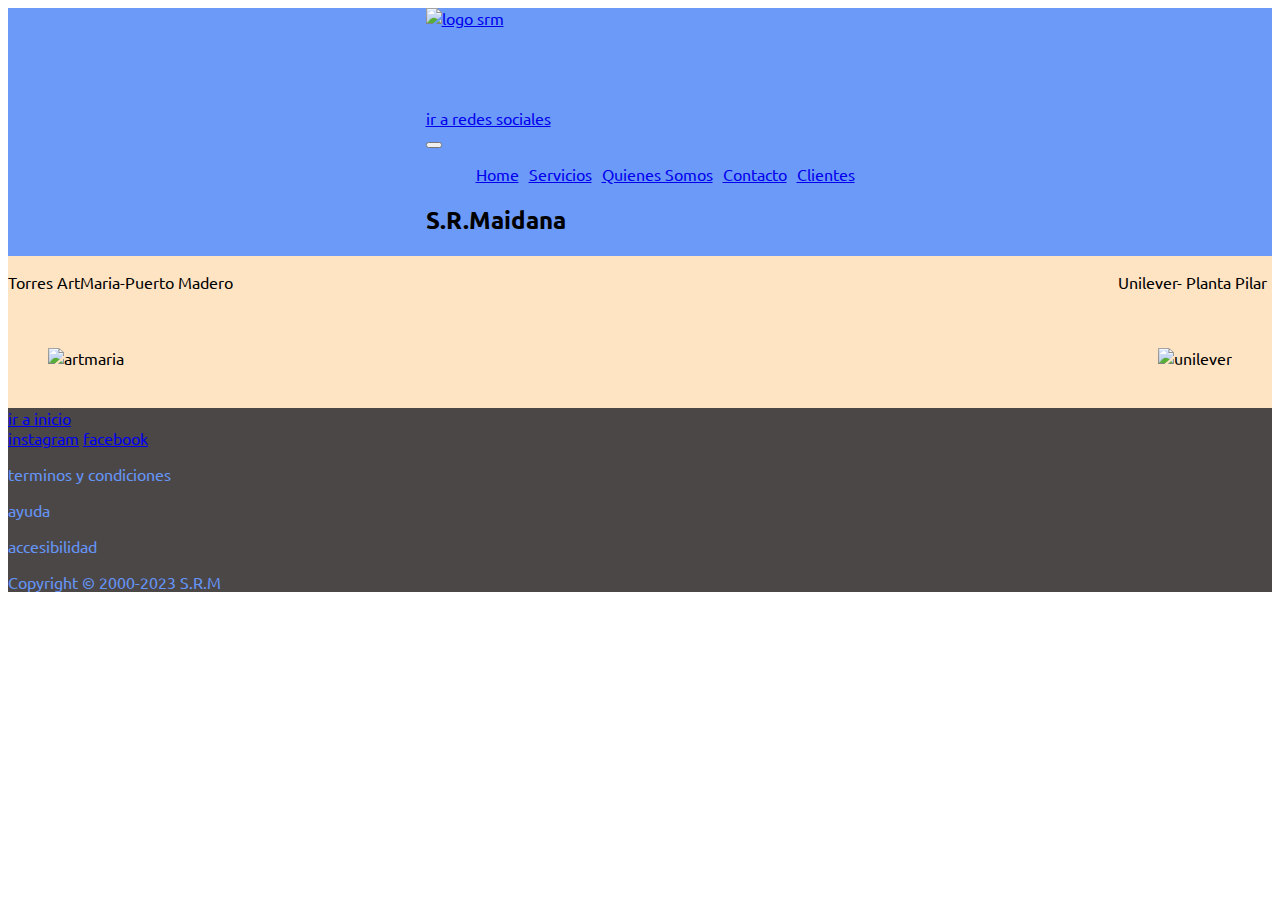
==== pages/clientes.html @ 4db730fe "lo volvi a subir" ====
<!DOCTYPE html>
<html lang="es">
<head>
    <meta charset="UTF-8">
    <meta http-equiv="X-UA-Compatible" content="IE=edge">
    <meta name="viewport" content="width=device-width, initial-scale=1.0">
    <link rel="shortcut icon" href="../img/logo srm.png">
    <link href="https://cdn.jsdelivr.net/npm/bootstrap@5.3.0/dist/css/bootstrap.min.css" rel="stylesheet" integrity="sha384-9ndCyUaIbzAi2FUVXJi0CjmCapSmO7SnpJef0486qhLnuZ2cdeRhO02iuK6FUUVM" crossorigin="anonymous">
    <script src="https://cdn.jsdelivr.net/npm/bootstrap@5.3.0/dist/js/bootstrap.bundle.min.js" integrity="sha384-geWF76RCwLtnZ8qwWowPQNguL3RmwHVBC9FhGdlKrxdiJJigb/j/68SIy3Te4Bkz" crossorigin="anonymous"></script>
    <link rel="stylesheet" href="../css/style.css">
    <title>Clientes</title>
</head>
<body>
    <header id="header">
        <nav class="navbar navbar-expand-lg centerBar">
            <div class="container-fluid">
                <div class="logoRedes">
                    <a class="" href="../index.html"><img class="logotipo" src="../img/logo srm.png" alt="logo srm"></a>
                    <a href="#footer">ir a redes sociales</a>
                </div>
                <button class="navbar-toggler" type="button" data-bs-toggle="collapse" data-bs-target="#navbarSupportedContent" aria-controls="navbarSupportedContent" aria-expanded="false" aria-label="Toggle navigation">
                    <span class="navbar-toggler-icon"></span>
                </button>
                <div class="collapse navbar-collapse centerBar" id="navbarSupportedContent">
                    <ul class="centerBar">
                        <li class="nav-item">
                            <a class="nav-link active" aria-current="page" href="../index.html">Home</a>
                        </li>
                        <li class="nav-item">
                            <a class="nav-link" href="./pages/servicios.html">Servicios</a>
                        </li>
                        <li class="nav-item">
                            <a class="nav-link" href="./pages/quienes somos.html">Quienes Somos</a>
                        </li>
                        <li class="nav-item">
                            <a class="nav-link" href="./pages/contacto.html">Contacto</a>
                        </li>
                        <li class="nav-item">
                            <a class="nav-link" href="./pages/clientes.html">Clientes</a>
                        </li>
                    </ul>
                </div>
                <div>
                    <a class="nav-link disabled"><h2>S.R.Maidana</h2></a>
                </div>
            </div>
        </nav>
    </header>
    <main>
        <section>
            <p>Torres ArtMaria-Puerto Madero</p>
            <img class="art" src="../img/Torres-artmaria.jpg" alt="artmaria"></a>
        </section>
        <section>
            <div>
                <p>Unilever- Planta Pilar</p>
                <img class="uni" src="../img/Unilever-Pilar.jpg" alt="unilever"></a>
            </div>
        </section>
    </main>
    <footer id="footer">
        <a class="subir" href="#header">ir a inicio</a>
        <nav class="redes">
            <a href="https://www.instagram.com" target="_blank">instagram</a>
            <a href="https://www.facebook.com" target="_blank">facebook</a>
        </nav>
        <section class="info">
            <p>terminos y condiciones</p>
            <p>ayuda</p>
            <p>accesibilidad</p>
        </section>
        <nav class="copy">
            Copyright © 2000-2023 S.R.M
        </nav>
    </footer>

    
</body>
</html>
---- css/style.css ----
@import url('https://fonts.googleapis.com/css2?family=Lato&family=Ubuntu:ital@1&display=swap');

*{
    font-family: "Lato" , sans-serif;
    font-family: "Ubuntu" , sans-serif;
}

/* index.html */

/* HEADER */

header {
    display: flex;
    justify-content: space-between;
    background-color: rgba(100, 149, 247, 0.774);
}

header nav {
    display: flex;
    align-items: center;
    background-color: rgba(100, 149, 247, 0.774);
    width: 100%;
    justify-content: space-between;
}

header nav ul {
    display: flex;
    list-style-type: none;
}

header nav ul li {
    margin-left: 10px;
}

.logotipo{
    display: flex;
    width: 100px;
    height: 100px;
}


.caja {
    background-color: lightgray;
    color: black;
    /* width: 300px; */
    border: 2px groove rgba(100, 149, 247);
    border-radius: 10px;
}

/* MAIN */

main {
    background-color: bisque;
}

main{
    display: flex;
    flex-direction: row;
    justify-content: space-between;
}

.caja {
    height: 100px;
    background-color: gainsboro;
    text-align: center;
}

/* MAIN CONTACTO */

form {
    display: grid;
    grid-template-areas: 
    "form mensaje"
    "boton boton"
    ;
}

.inputs {
    grid-area: form;
}

.mensaje {
    grid-area: mensaje;
    display: flex;
    flex-direction: column;
}

.boton {
    grid-area: boton;
    justify-self: end;
}

.container {
    display: grid;
    grid-template-areas: 
    "section section"
    "
    ;
}

/* DIV MAPS */

.contenedorMaps {
    display: flex;
    justify-content: center;
}

iframe {
    width: 800px; 
    height: 400px;
    justify-content: center;
}



/* MAIN CLIENTES */

.art {
    width: 500px;
    padding: 20px;
    margin: 20px;
}

.uni {
    width: 500px;
    padding: 20px;
    margin: 20px;
}


/* FOOTER */

footer {
    background-color: #4c4747;
}


.copy {
    color: rgba(100, 149, 247);
}

.redes {
    color: rgba(100, 149, 247);
}

.info {
    color: rgba(100, 149, 247);
}




/* NAVBAR*/

.logoRedes{

    flex-direction: column;
    justify-content: center;
    align-items: center;

}


/* Centrado */

.centerBar{
    align-items: center;
    justify-content: center;
}

.flexEnd{
    justify-content: flex-end;
    align-items: center;
}
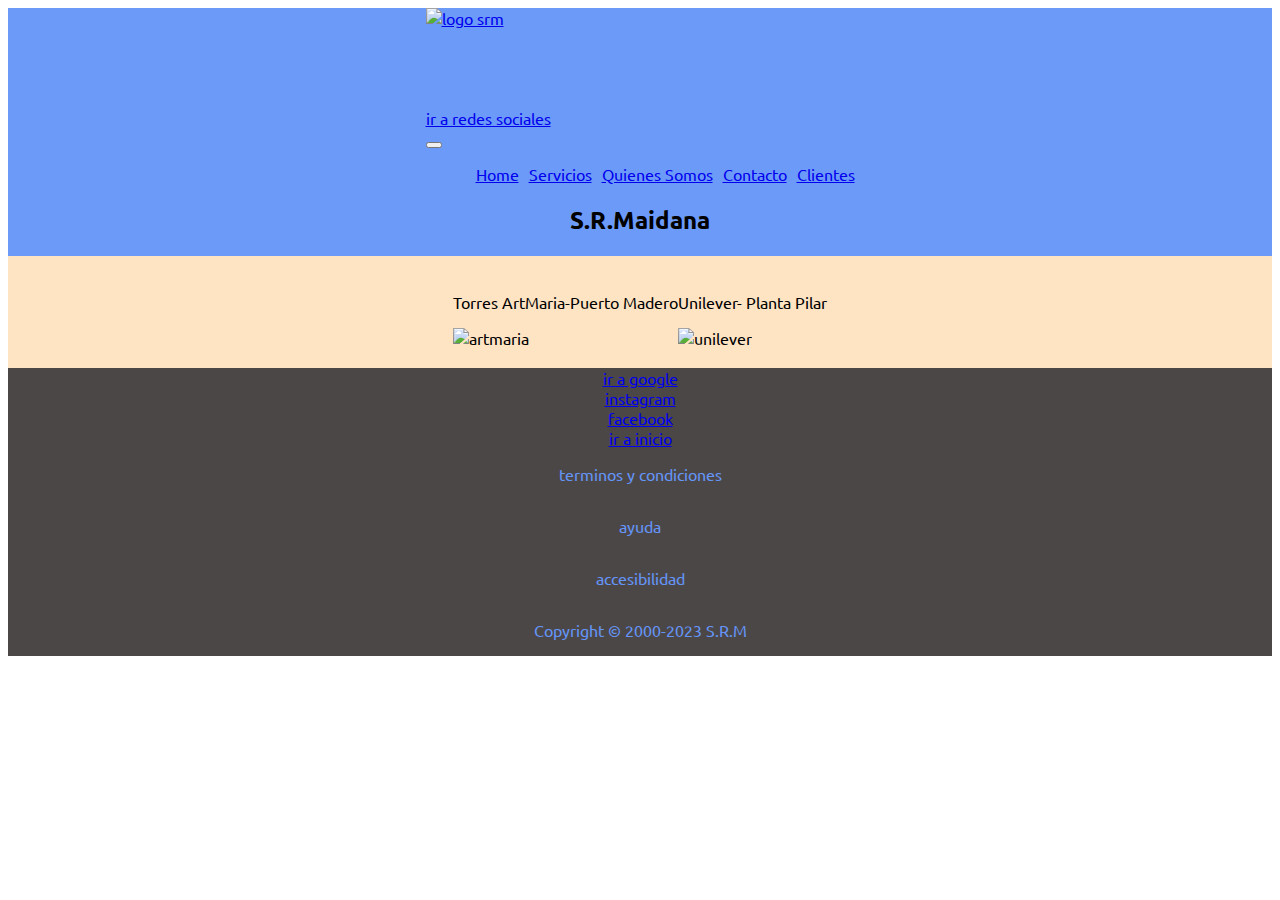
==== commit 10fd87d4: "actualizacion2" ====
--- a/pages/clientes.html
+++ b/pages/clientes.html
@@ -27,16 +27,16 @@
                             <a class="nav-link active" aria-current="page" href="../index.html">Home</a>
                         </li>
                         <li class="nav-item">
-                            <a class="nav-link" href="./pages/servicios.html">Servicios</a>
+                            <a class="nav-link" href="servicios.html">Servicios</a>
                         </li>
                         <li class="nav-item">
-                            <a class="nav-link" href="./pages/quienes somos.html">Quienes Somos</a>
+                            <a class="nav-link" href="quienes somos.html">Quienes Somos</a>
                         </li>
                         <li class="nav-item">
-                            <a class="nav-link" href="./pages/contacto.html">Contacto</a>
+                            <a class="nav-link" href="contacto.html">Contacto</a>
                         </li>
                         <li class="nav-item">
-                            <a class="nav-link" href="./pages/clientes.html">Clientes</a>
+                            <a class="nav-link" href="clientes.html">Clientes</a>
                         </li>
                     </ul>
                 </div>
@@ -47,33 +47,38 @@
         </nav>
     </header>
     <main>
-        <section>
-            <p>Torres ArtMaria-Puerto Madero</p>
-            <img class="art" src="../img/Torres-artmaria.jpg" alt="artmaria"></a>
-        </section>
-        <section>
-            <div>
-                <p>Unilever- Planta Pilar</p>
-                <img class="uni" src="../img/Unilever-Pilar.jpg" alt="unilever"></a>
-            </div>
+        <section class="imgclientes">
+                <div>
+                    <p>Torres ArtMaria-Puerto Madero</p>
+                    <img class="art" src="../img/Torres-artmaria.jpg" alt="artmaria"></a>
+                </div>
+                <div>
+                    <p>Unilever- Planta Pilar</p>
+                    <img class="uni" src="../img/Unilever-Pilar.jpg" alt="unilever"></a>
+                </div>
         </section>
     </main>
     <footer id="footer">
-        <a class="subir" href="#header">ir a inicio</a>
-        <nav class="redes">
-            <a href="https://www.instagram.com" target="_blank">instagram</a>
-            <a href="https://www.facebook.com" target="_blank">facebook</a>
-        </nav>
-        <section class="info">
-            <p>terminos y condiciones</p>
-            <p>ayuda</p>
-            <p>accesibilidad</p>
-        </section>
-        <nav class="copy">
-            Copyright © 2000-2023 S.R.M
-        </nav>
+        <div class="container-fluid">
+            <div class="row">
+                <nav class="redes col-4">
+                    <a href="https://www.google.com" target="_blank">ir a google</a>
+                    <a href="https://www.instagram.com" target="_blank">instagram</a>
+                    <a href="https://www.facebook.com" target="_blank">facebook</a>
+                    <div>
+                        <a class="subir" href="#header">ir a inicio</a>
+                    </div>
+                </nav>
+                <section class="info col-4">
+                    <p>terminos y condiciones</p>
+                    <p>ayuda</p>
+                    <p>accesibilidad</p>
+                </section>
+                <div class="copy col-4">
+                    <p>Copyright © 2000-2023 S.R.M</p>
+                </div>
+            </div>
+        </div>
     </footer>
-
-    
 </body>
 </html>--- a/css/style.css
+++ b/css/style.css
@@ -38,37 +38,137 @@
     height: 100px;
 }
 
+/* MAIN */
+
+main{
+    background-color: bisque;
+    display: flex;
+    flex-direction: column; 
+    align-items:center; 
+    padding-bottom: 20px;
+    padding-top: 20px;
+}
+
+div h3 {
+    text-align: center;
+}
+
+div h4 {
+    text-align: center;
+}
+
 
 .caja {
-    background-color: lightgray;
+    height: 100px;
+    background-color: white;
     color: black;
-    /* width: 300px; */
+    text-align: center;
+    padding: 25px;
     border: 2px groove rgba(100, 149, 247);
     border-radius: 10px;
 }
 
-/* MAIN */
-
-main {
-    background-color: bisque;
-}
-
-main{
+/* MAIN SERVICOS  */
+
+div h2 {
+    display: flex;
+    justify-content: center;
+}
+
+
+div h5 {
+    display: flex;
+    justify-content: center;
+    margin-top: 40px;
+}
+
+div p {
+    display: flex;
+    justify-content: center;
+}
+
+.incendio {
+    width: 80%;
+}
+
+.contenedorhydro {
+    display: flex;
+    justify-content: center;
+}
+
+.video1 {
+    width: 80%;
+}
+
+.contenedorVideo {
+    display: flex;
+    flex-direction: column;
+    justify-content: center;
+}
+
+/* MAIN QUIENES SOMOS */
+
+
+.imgtexto {
+    display: flex;
+    justify-content: center;
+    align-items: center;
+    width: 60%;
+    background-image: url(./../img/chapaFondo.png);
+    background-repeat: no-repeat;
+    background-size: cover;
+    margin-bottom: 20px;
+}
+
+.textosomos {
+    color: black;
+    width: 90%;
+    padding: 40px;
+    margin: 0;
+}
+
+.somos {
+    display: flex;
+    flex-direction: column;
+}
+
+.contenedorImgSomos {
     display: flex;
     flex-direction: row;
-    justify-content: space-between;
-}
-
-.caja {
-    height: 100px;
-    background-color: gainsboro;
-    text-align: center;
+    justify-content: space-evenly;
+    flex-wrap: wrap;
+}
+
+.big {
+    width: 400px;
+    border: 10px groove rgba(100, 149, 247);
+    border-radius: 20px;
+}
+
+.medium {
+    width: 400px;
+    border: 10px groove rgba(100, 149, 247);
+    border-radius: 20px;
+}
+
+.small {
+    width: 400px;
+    border: 10px groove rgba(100, 149, 247);
+    border-radius: 20px;
 }
 
 /* MAIN CONTACTO */
+
+.contact {
+    display: flex;
+    flex-direction: row;
+    justify-content: space-around;
+}
+
 
 form {
     display: grid;
+    justify-content: center;
     grid-template-areas: 
     "form mensaje"
     "boton boton"
@@ -90,12 +190,55 @@
     justify-self: end;
 }
 
-.container {
-    display: grid;
-    grid-template-areas: 
-    "section section"
-    "
-    ;
+
+.contact2 {
+    display: flex;
+    flex-direction: column;
+    background-color: white;
+}
+
+.contenedorList {
+    display: flex;
+    align-self: center;
+}
+
+/* MEDIA QUERIES  */
+
+@media (max-width:768px){
+
+    .contact {
+    flex-direction: column;
+    justify-content: center;
+    }}
+
+@media (max-width:768px){
+
+    iframe {
+    width: 100%;
+    }}
+
+@media (max-width:768px){
+
+    .imgclientes {
+    flex-direction: column;
+    justify-content: center;
+    }}
+
+
+.direccion {
+    background-color: bisque;
+}
+
+.telefono {
+    background-color: bisque;
+}
+
+.email {
+    background-color: bisque;
+}
+
+.sitioweb {
+    background-color: bisque;
 }
 
 /* DIV MAPS */
@@ -106,26 +249,21 @@
 }
 
 iframe {
-    width: 800px; 
+    width: 100%;
     height: 400px;
-    justify-content: center;
-}
-
+}
 
 
 /* MAIN CLIENTES */
 
-.art {
-    width: 500px;
-    padding: 20px;
-    margin: 20px;
-}
-
-.uni {
-    width: 500px;
-    padding: 20px;
-    margin: 20px;
-}
+
+.imgclientes {
+    display: flex;
+    flex-direction: row;
+    justify-content: center;
+    flex-wrap: wrap;
+}
+
 
 
 /* FOOTER */
@@ -136,18 +274,28 @@
 
 
 .copy {
+    display: flex;
     color: rgba(100, 149, 247);
+    flex-direction: column;
+    justify-content: center;
+    align-items: center;
 }
 
 .redes {
+    display: flex;
     color: rgba(100, 149, 247);
+    flex-direction: column;
+    justify-content: space-evenly;
+    align-items: center;
 }
 
 .info {
+    display: flex;
     color: rgba(100, 149, 247);
-}
-
-
+    flex-direction: column;
+    justify-content: space-evenly;
+    align-items: center;
+}
 
 
 /* NAVBAR*/
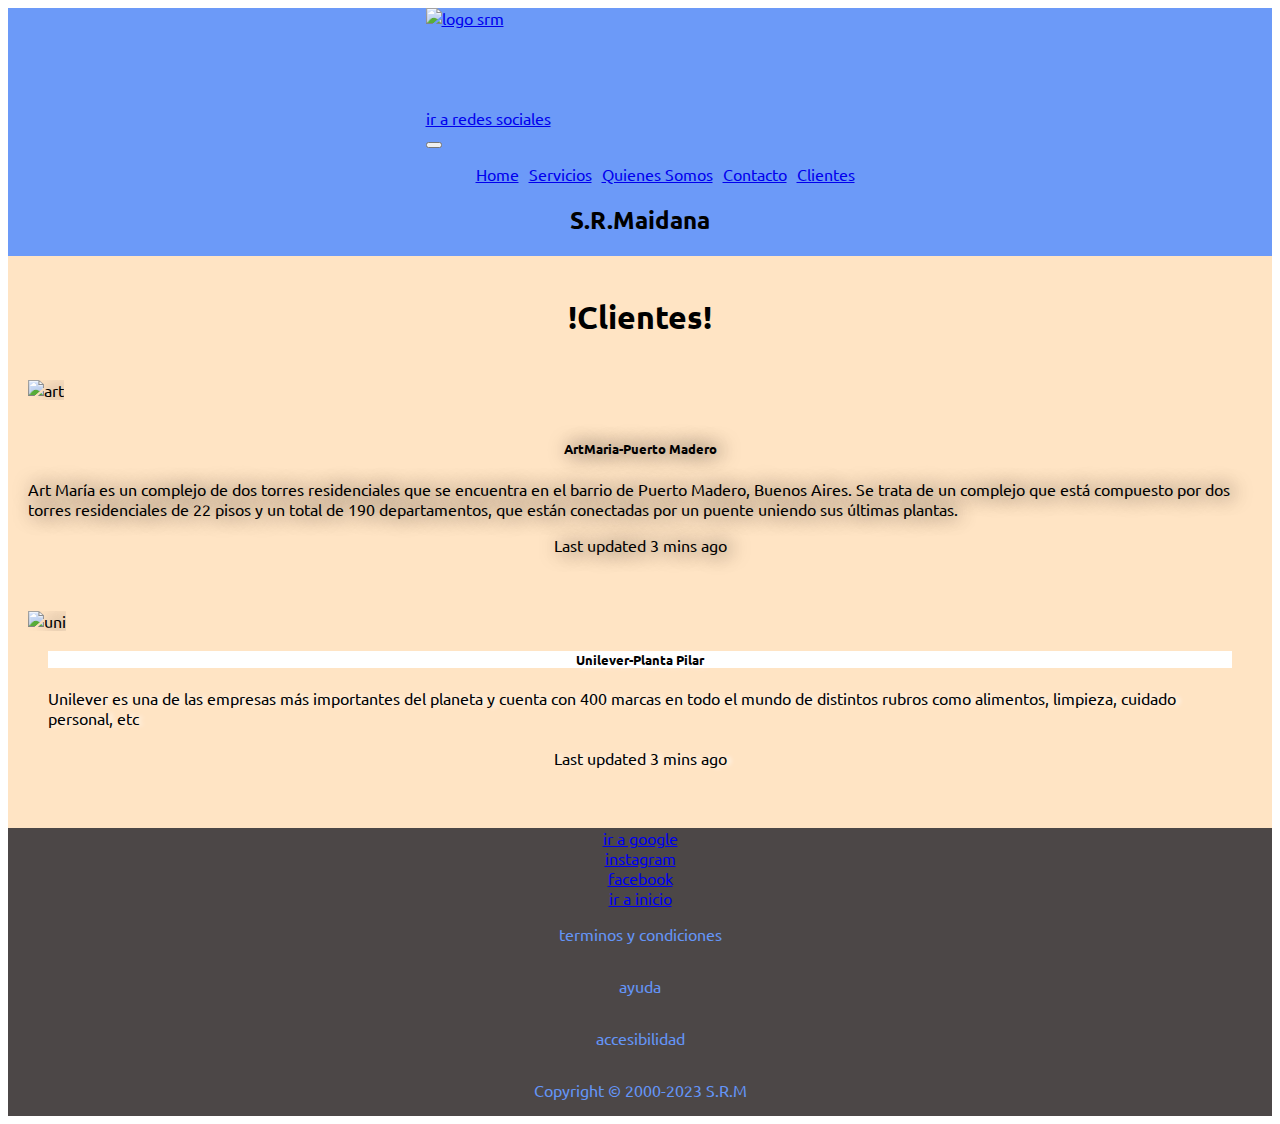
==== commit f46b4e07: "nuevaaa" ====
--- a/pages/clientes.html
+++ b/pages/clientes.html
@@ -47,16 +47,25 @@
         </nav>
     </header>
     <main>
-        <section class="imgclientes">
-                <div>
-                    <p>Torres ArtMaria-Puerto Madero</p>
-                    <img class="art" src="../img/Torres-artmaria.jpg" alt="artmaria"></a>
-                </div>
-                <div>
-                    <p>Unilever- Planta Pilar</p>
-                    <img class="uni" src="../img/Unilever-Pilar.jpg" alt="unilever"></a>
-                </div>
-        </section>
+        <h1>!Clientes!</h1>
+        <div class="card bg-dark text-white">
+            <img class="card-img" src="../img/Torres-artmaria.jpg" alt="art">
+            <div class="card-img-overlay">
+                <h5 class="card-title">ArtMaria-Puerto Madero</h5>
+                <p class="card-text">Art María es un complejo de dos torres residenciales que se encuentra en el barrio de Puerto Madero, Buenos Aires.
+
+                    Se trata de un complejo que está compuesto por dos torres residenciales de 22 pisos y un total de 190 departamentos, que están conectadas por un puente uniendo sus últimas plantas.</p>
+                <p class="card-text">Last updated 3 mins ago</p>
+            </div>
+        </div>
+        <div class="card bg-dark text-white">
+            <img class="card-img" src="../img/Unilever-Pilar.jpg" alt="uni">
+            <div class="card-img-overlay">
+                <h5 class="card-title2">Unilever-Planta Pilar</h5>
+                <p class="card-text2">Unilever es una de las empresas más importantes del planeta y cuenta con 400 marcas en todo el mundo de distintos rubros como alimentos, limpieza, cuidado personal, etc</p>
+                <p class="card-text2">Last updated 3 mins ago</p>
+            </div>
+        </div>
     </main>
     <footer id="footer">
         <div class="container-fluid">
--- a/css/style.css
+++ b/css/style.css
@@ -38,7 +38,7 @@
     height: 100px;
 }
 
-/* MAIN */
+/* MAIN Index */
 
 main{
     background-color: bisque;
@@ -49,14 +49,9 @@
     padding-top: 20px;
 }
 
-div h3 {
-    text-align: center;
-}
-
 div h4 {
     text-align: center;
 }
-
 
 .caja {
     height: 100px;
@@ -118,6 +113,7 @@
     background-repeat: no-repeat;
     background-size: cover;
     margin-bottom: 20px;
+    text-shadow: white 1px 0 5px;
 }
 
 .textosomos {
@@ -159,24 +155,52 @@
 
 /* MAIN CONTACTO */
 
+.contenedorcontacto {
+    display: flex;
+    justify-content: center;
+}
+
 .contact {
     display: flex;
     flex-direction: row;
     justify-content: space-around;
 }
 
-
-form {
+form{
+    display: flex;
+    justify-content: center;
+}
+
+.inputs {
     display: grid;
-    justify-content: center;
-    grid-template-areas: 
-    "form mensaje"
-    "boton boton"
-    ;
-}
-
-.inputs {
-    grid-area: form;
+    grid-template-columns: 1fr 1fr;
+    grid-template-areas:
+    "h1 h1"
+    "nombre correo"
+    "tel contrasenia"
+    "mensaje mensaje"
+    "boton boton";
+}
+
+.contenedorH1{
+    grid-area: h1;
+    justify-self: center;
+}
+
+.nombr {
+    grid-area: nombre;
+}
+
+.corre {
+    grid-area: correo;
+}
+
+.telefon {
+    grid-area: tel;
+}
+
+.contraseni {
+    grid-area: contrasenia;
 }
 
 .mensaje {
@@ -202,6 +226,30 @@
     align-self: center;
 }
 
+
+@media (max-width:768px){
+
+    .inputs {
+    grid-template-columns: 1fr;
+    grid-template-areas: 
+    "h1"
+    "nombre"
+    "correo"
+    "tel"
+    "contrasenia"
+    "mensaje"
+    "boton"
+    ;
+    }}
+
+
+@media (max-width:768px){
+
+    .contenedorcontacto  {
+    display: flex;
+    align-self: center;
+    }}
+
 /* MEDIA QUERIES  */
 
 @media (max-width:768px){
@@ -210,6 +258,38 @@
     flex-direction: column;
     justify-content: center;
     }}
+
+
+
+.direccion {
+    background-color: bisque;
+}
+
+.telefono {
+    background-color: bisque;
+}
+
+.email {
+    background-color: bisque;
+}
+
+.sitioweb {
+    background-color: bisque;
+}
+
+/* DIV MAPS */
+
+.contenedorMaps {
+    display: flex;
+    justify-content: center;
+}
+
+iframe {
+    width: 100%;
+    height: 400px;
+}
+
+/* MEDIA QUERIE */
 
 @media (max-width:768px){
 
@@ -217,53 +297,39 @@
     width: 100%;
     }}
 
-@media (max-width:768px){
-
-    .imgclientes {
-    flex-direction: column;
-    justify-content: center;
-    }}
-
-
-.direccion {
-    background-color: bisque;
-}
-
-.telefono {
-    background-color: bisque;
-}
-
-.email {
-    background-color: bisque;
-}
-
-.sitioweb {
-    background-color: bisque;
-}
-
-/* DIV MAPS */
-
-.contenedorMaps {
-    display: flex;
-    justify-content: center;
-}
-
-iframe {
-    width: 100%;
-    height: 400px;
-}
-
 
 /* MAIN CLIENTES */
 
 
-.imgclientes {
-    display: flex;
-    flex-direction: row;
-    justify-content: center;
-    flex-wrap: wrap;
-}
-
+.card {
+    background-repeat: no-repeat;
+    background-size: cover;
+    margin-bottom: 20px;
+    text-shadow: black 4px 0 20px;
+    margin: 20px;
+}
+
+
+/* CARD BOOTSTRAP */
+
+.card-title2 {
+    background-color: white;
+    color: black;
+    background-repeat: no-repeat;
+    background-size: cover;
+    margin-bottom: 20px;
+    text-shadow: white 4px 0 10px;
+    margin: 20px;
+}
+
+.card-text2 {
+    color: black;
+    background-repeat: no-repeat;
+    background-size: cover;
+    margin-bottom: 20px;
+    text-shadow: white 4px 0 4px;
+    margin: 20px;
+}
 
 
 /* FOOTER */
